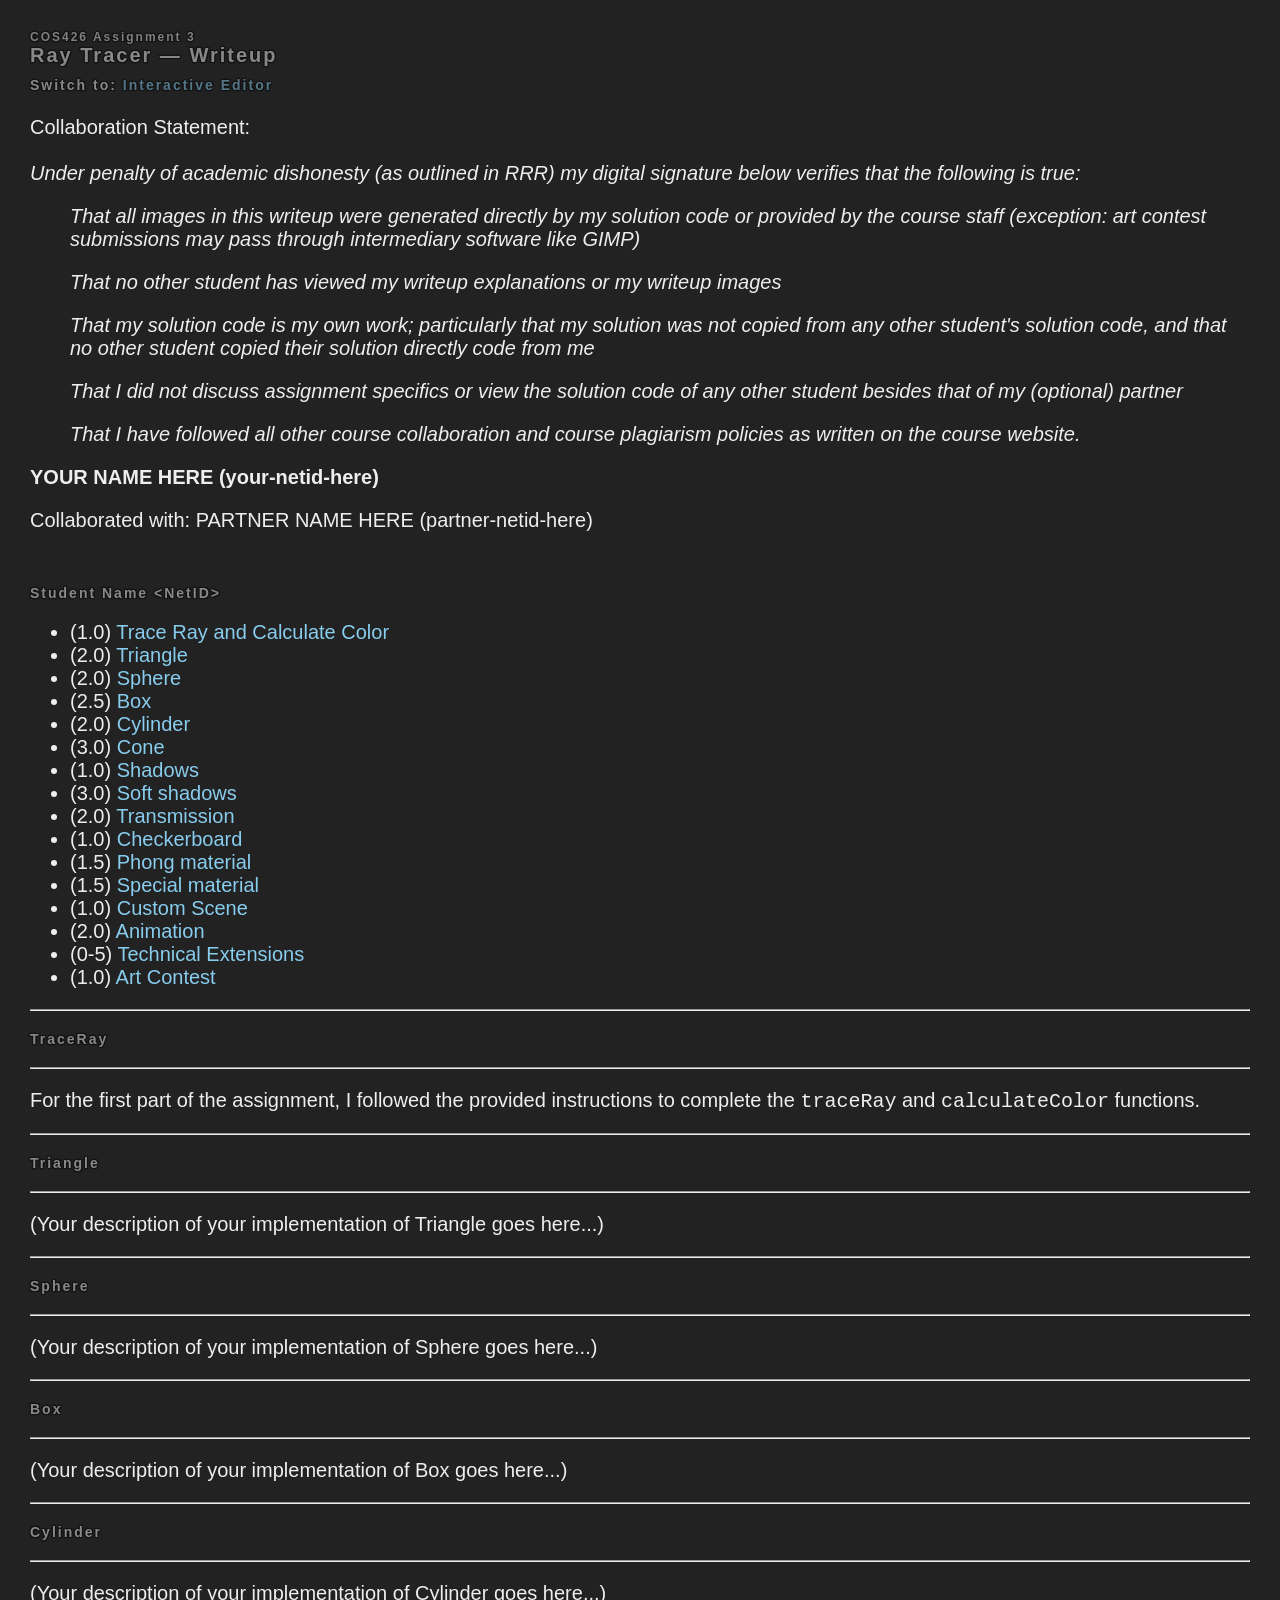
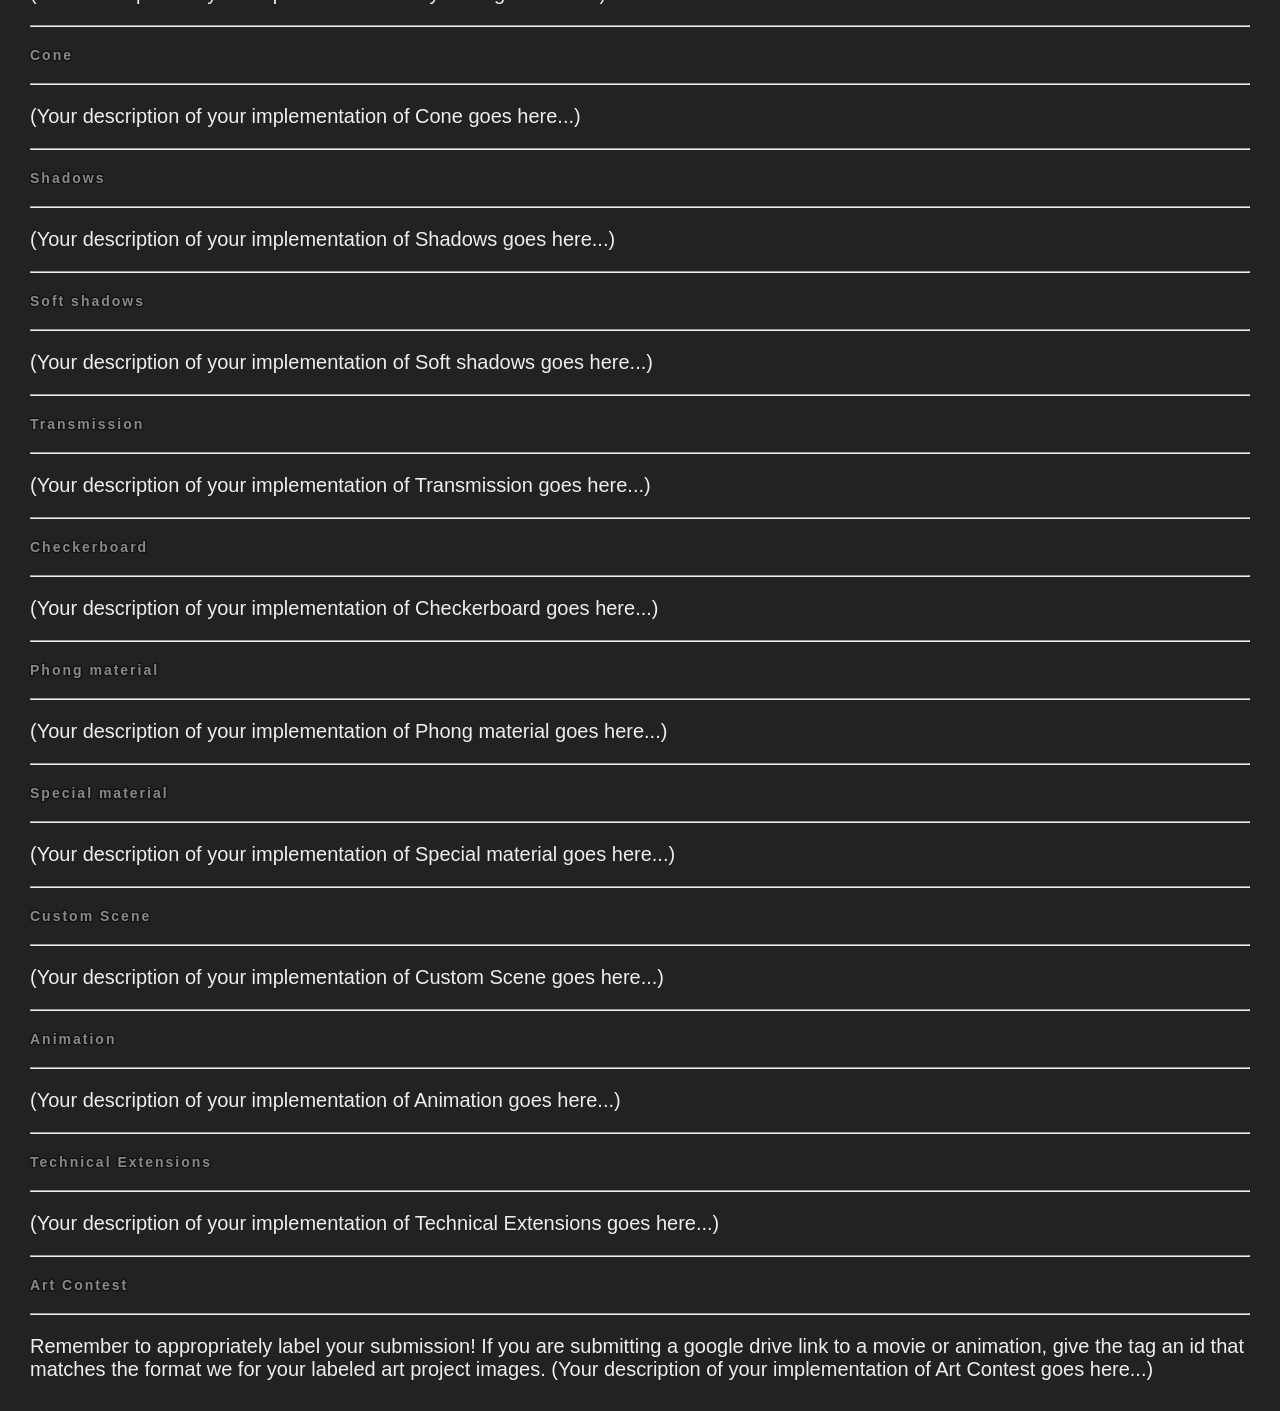
==== Assignment-3/COS-426-Assignment-3/writeup.html @ 589e7416 "Add files via upload" ====
<html>
<head>
    <title> COS426 Assignment 3 Rendering &mdash; Ray Tracer &mdash; Writeup</title>
    <link href="css/style.css" type="text/css" rel="stylesheet"/>
</head>

<body>
<script src="js/student.js"> </script>
<script src="coursejs/writeup.js"> </script>
<div class="top">
<div class="main_div">

<h1> <div class=assignment>COS426 Assignment 3</div> Ray Tracer &mdash; Writeup</h1>
<h2>Switch to: <a href='index.html'>Interactive Editor</a></h2>
<br>
<div id='collaboration'>
    <div>
    Collaboration Statement:
    </div>
        <br>
    <div>
        <em>
            Under penalty of academic dishonesty (as outlined in RRR)
            my digital signature below verifies that the following is true:
            <ul>
                <p>
                    That all images in this writeup were generated directly by my solution code
                    or provided by the course staff (exception: art contest submissions
                    may pass through intermediary software like GIMP)
                </p>
                <p>
                    That no other student has viewed my writeup explanations
                    or my writeup images
                </p>
                <p>
                    That my solution code is my own work; particularly that
                    my solution was not copied from any other
                    student's solution code, and that no other student
                    copied their solution directly code from me
                </p>
                <p>
                    That I did not discuss assignment specifics or view
                    the solution code of any other student besides that of my (optional) partner
                </p>
                <p>
                    That I have followed all other course collaboration
                    and course plagiarism policies as written on the course website.
                </p>
            </ul>
        </em>
        <p>
            <strong>
                YOUR NAME HERE  (your-netid-here)
            </strong>
        </p>

        <p>
            Collaborated with: PARTNER NAME HERE (partner-netid-here)
        </p>
        <br>
    </div>
</div>
<div class='selectable'>
<h2 id='student'></h2>

<ul>
<li>(1.0) <a href='#TraceRay'>Trace Ray and Calculate Color</a></li>
<li>(2.0) <a href='#Triangle'>Triangle</a></li>
<li>(2.0) <a href='#Sphere'>Sphere</a></li>
<li>(2.5) <a href='#Box'>Box</a></li>
<li>(2.0) <a href='#Cylinder'>Cylinder</a></li>
<li>(3.0) <a href='#Cone'>Cone</a></li>
<li>(1.0) <a href='#Shadows'>Shadows</a></li>
<li>(3.0) <a href='#Soft+shadows'>Soft shadows</a></li>
<li>(2.0) <a href='#Transmission'>Transmission</a></li>
<li>(1.0) <a href='#Checkerboard'>Checkerboard</a></li>
<li>(1.5) <a href='#Phong+material'>Phong material</a></li>
<li>(1.5) <a href='#Special+material'>Special material</a></li>
<li>(1.0) <a href='#Scene'>Custom Scene</a></li>
<li>(2.0) <a href='#Animation'>Animation</a></li>
<li>(0-5) <a href='#Technical+Extensions'>Technical Extensions</a></li>
<li>(1.0) <a href='#Art+Contest'>Art Contest</a></li>
</ul></div>

<p><hr><p><a name='Trace Ray and Calculate Color'></a><h2>TraceRay</h2><p><hr><p>
<p>For the first part of the assignment, I followed the provided
instructions to complete the <code>traceRay</code> and <code>calculateColor</code>
functions.</p>

<p><hr><p><a name='Triangle'></a><h2>Triangle</h2><p><hr><p>
(Your description of your implementation of Triangle goes here...)

<p><hr><p><a name='Sphere'></a><h2>Sphere</h2><p><hr><p>
(Your description of your implementation of Sphere goes here...)

<p><hr><p><a name='Box'></a><h2>Box</h2><p><hr><p>
(Your description of your implementation of Box goes here...)

<p><hr><p><a name='Cylinder'></a><h2>Cylinder</h2><p><hr><p>
(Your description of your implementation of Cylinder goes here...)

<p><hr><p><a name='Cone'></a><h2>Cone</h2><p><hr><p>
(Your description of your implementation of Cone goes here...)

<p><hr><p><a name='Shadows'></a><h2>Shadows</h2><p><hr><p>
(Your description of your implementation of Shadows goes here...)

<p><hr><p><a name='Soft+shadows'></a><h2>Soft shadows</h2><p><hr><p>
(Your description of your implementation of Soft shadows goes here...)

<p><hr><p><a name='Transmission'></a><h2>Transmission</h2><p><hr><p>
(Your description of your implementation of Transmission goes here...)

<p><hr><p><a name='Checkerboard'></a><h2>Checkerboard</h2><p><hr><p>
(Your description of your implementation of Checkerboard goes here...)

<p><hr><p><a name='Phong+material'></a><h2>Phong material</h2><p><hr><p>
(Your description of your implementation of Phong material goes here...)

<p><hr><p><a name='Special+material'></a><h2>Special material</h2><p><hr><p>
(Your description of your implementation of Special material goes here...)

<p><hr><p><a name='Scene'></a><h2>Custom Scene</h2><p><hr><p>
(Your description of your implementation of Custom Scene goes here...)

<p><hr><p><a name='Animation'></a><h2>Animation</h2><p><hr><p>
(Your description of your implementation of Animation goes here...)

<p><hr><p><a name='Technical+Extensions'></a><h2>Technical Extensions</h2><p><hr><p>
(Your description of your implementation of Technical Extensions goes here...)

<p><hr><p><a name='Art+Contest'></a><h2>Art Contest</h2><p><hr><p>
Remember to appropriately label your submission! If you are submitting a google
drive link to a movie or animation, give the tag an id that matches the format we
for your labeled art project images.
(Your description of your implementation of Art Contest goes here...)

</div>
</div>
</body>
</html>
---- Assignment-3/COS-426-Assignment-3/css/style.css ----
html, body {
    padding: 0;
    margin: 0;
    -webkit-touch-callout: none;
    -webkit-user-select: none;
    -khtml-user-select: none;
    -moz-user-select: none;
    -ms-user-select: none;
    user-select: none;
}

.selectable {
    -webkit-touch-callout: text;
    -webkit-user-select: text;
    -khtml-user-select: text;
    -moz-user-select: text;
    -ms-user-select: text;
    user-select: text;
}

body {
    font-family:"Lucida Sans Unicode", "Lucida Grande", sans-serif;
    font-size: 20px;
    color: #eee;
    background: #222;
    margin: 0;
}

#main_div {
    margin: 0 auto;
    max-width: 55em;
    
    position: absolute;
}
#title_div {
    padding: 30px;
    position: absolute;
    z-index: 100;
}
#index-div {
    margin:80px 200px 0px 200px;
    max-width:900px;
    text-align: center;
    align: center;
}
#index-table td {
    align: center;
    border: 10px solid #222;
    height:500px; 
    width: 280px; 
    vertical-align: top;
}
img.demoplot {
    max-width: 220px;
    max-height: 220px;
}
img {
    max-width: 640px;
    margin-left: 30px;
}


.top {
    margin: 30px;
}

img {
    max-width: 640px;
    margin-left: 30px;
}

.assignment {
    font-size: 60%;
    color: #ddd;
}

.image {
    display:inline;
}

#loading {
    position:absolute;
    top:  200px;
    left: 200px;
    font-size:47px;
    font-weight:bold;
    font-color:#ddd;
}
#alert_div {
    position:absolute;
    top:  50px;
    left: 50px;
    height:100px;
    width: 340px;
    font-size:14px;
    font-weight:bold;
    text-align: center;
    align: center;
    font-color:#ddd;
    background-color:#422;
    border:1px solid #333;
    -webkit-border-radius: 8px;
    -moz-border-radius: 8px;
    border-radius: 8px;
    display: none;

}
#result_div {
    margin: 0 auto;
    text-align: center;
    font-color:#FF0;
}

h1, h2, h3 {
    font-weight: 700;
    margin: 0em 0em 0em;
    letter-spacing: 2px;
    opacity: 0.5;
    text-shadow:
       -1px -1px 1px #000,
        1px -1px 1px #000,
        -1px 1px 1px #000,
         1px 1px 1px #000;
}

h1 {
    font-size: 100%;
}
h2 {
    margin-top:10px;
    font-size: 70%;
}
h3 {
    font-size: 60%;
}

a, a:visited, a:active {
    text-decoration: none;
    color: #8CE;
}

a:hover {
    text-decoration: underline;
}

button {
    font-family:"Lucida Sans Unicode", "Lucida Grande", sans-serif;
    font-size: 14px;
    color: #eee;
    background: #222;
    text-align:center;
    margin:auto auto auto auto;
    border:1px solid #c4c5c6;  -webkit-border-radius: 8px; -moz-border-radius: 8px;border-radius: 8px;
    text-shadow: 1px 1px 0 rgba(255,255,255,0.3);
    background-color: #f2f5f6; background-image: -webkit-gradient(linear, left top, left bottom, from(#333), to(#222));
    background-image: -webkit-linear-gradient(top, #333, #222);
    background-image: -moz-linear-gradient(top, #333, #222);
    background-image: -ms-linear-gradient(top, #333, #222);
    background-image: -o-linear-gradient(top, #333, #222);
    background-image: linear-gradient(to bottom, #333, #222);
    filter:progid:DXImageTransform.Microsoft.gradient(GradientType=0,startColorstr=#333, endColorstr=#222);
}
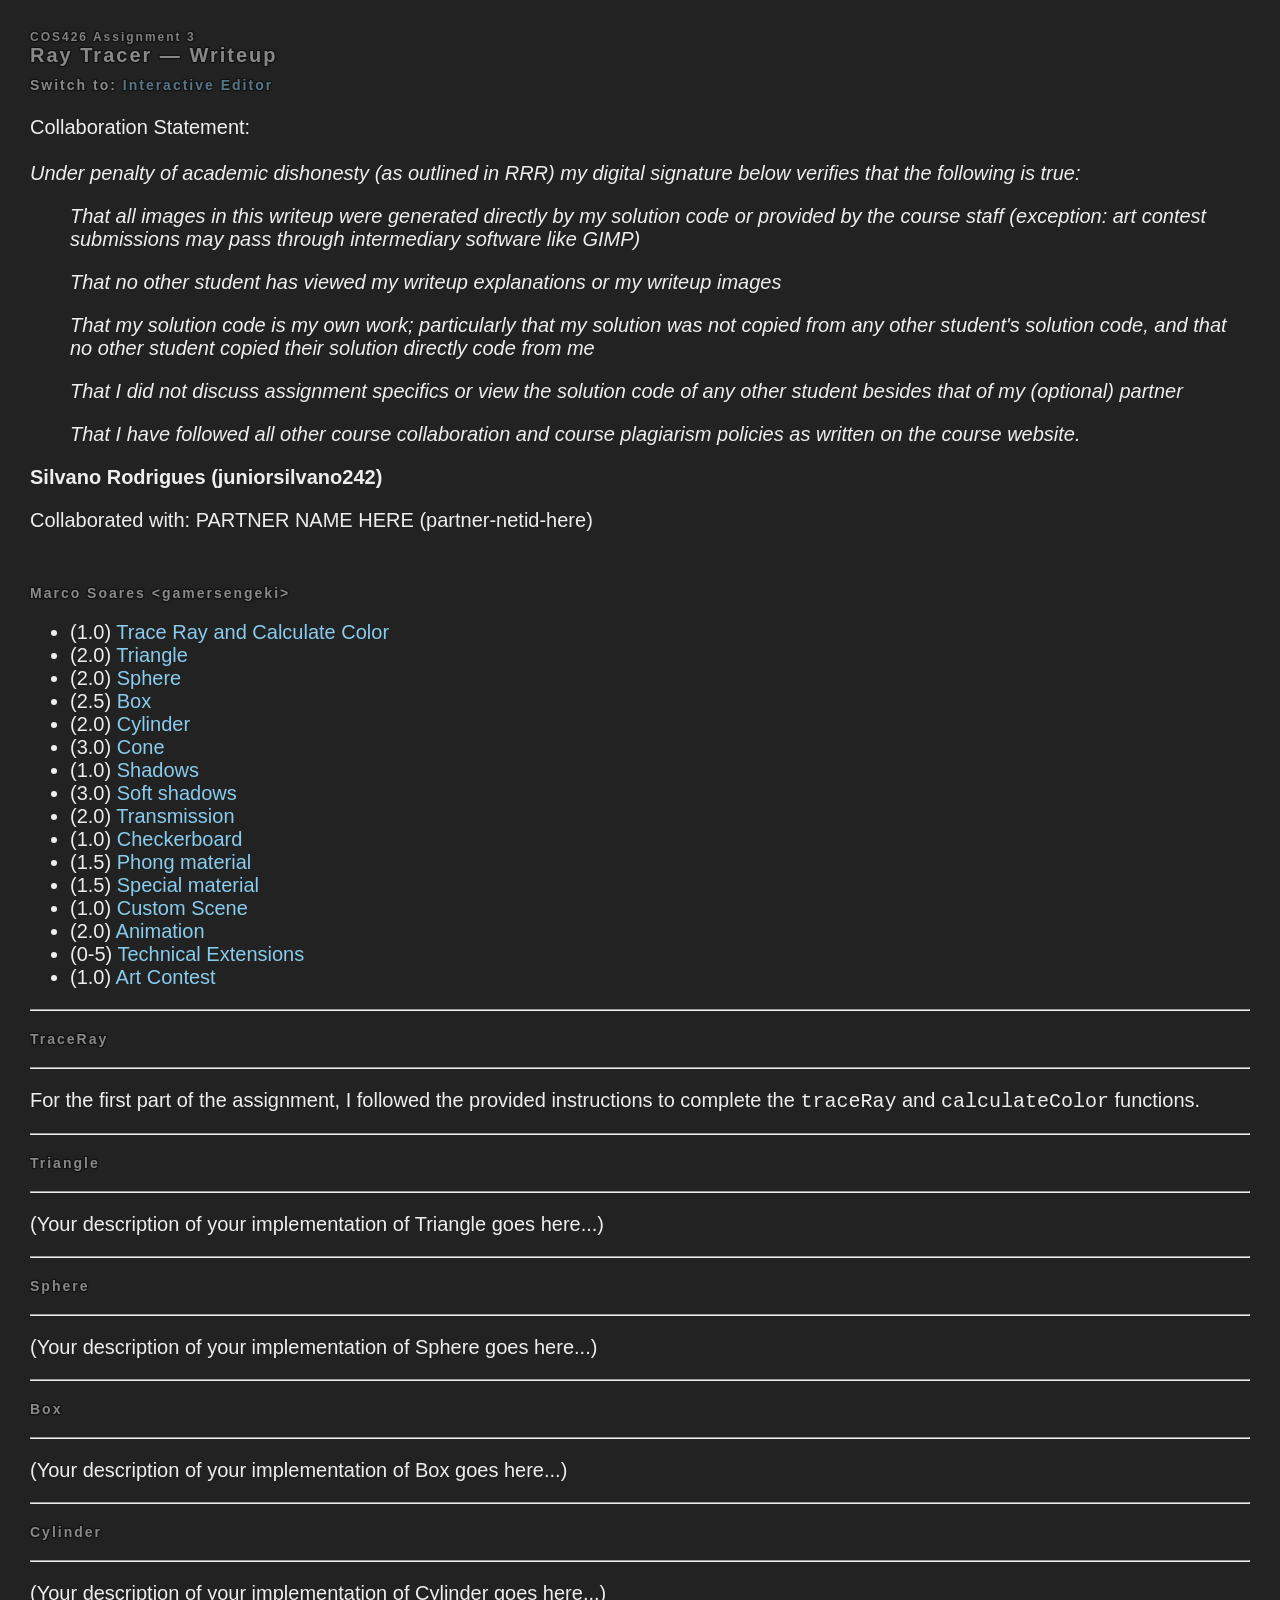
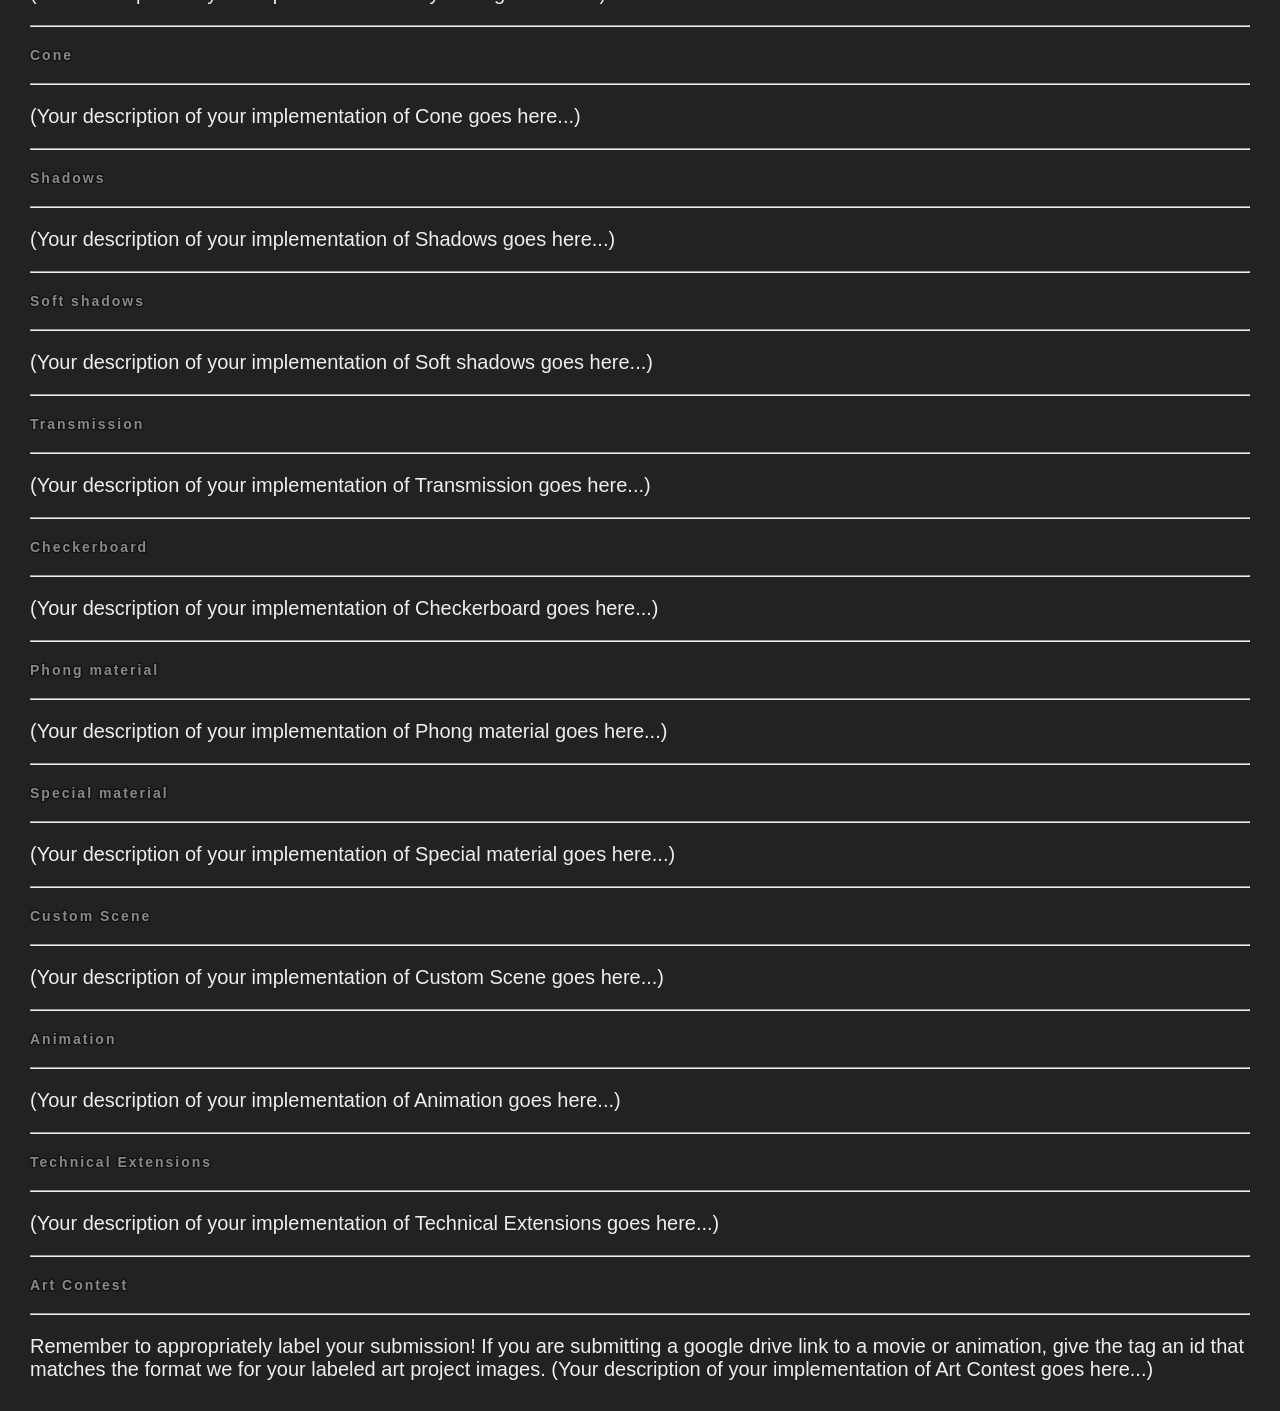
==== commit 5939ec15: "Add files via upload" ====
--- a/Assignment-3/COS-426-Assignment-3/writeup.html
+++ b/Assignment-3/COS-426-Assignment-3/writeup.html
@@ -50,7 +50,7 @@
         </em>
         <p>
             <strong>
-                YOUR NAME HERE  (your-netid-here)
+                Silvano Rodrigues  (juniorsilvano242)
             </strong>
         </p>
 
